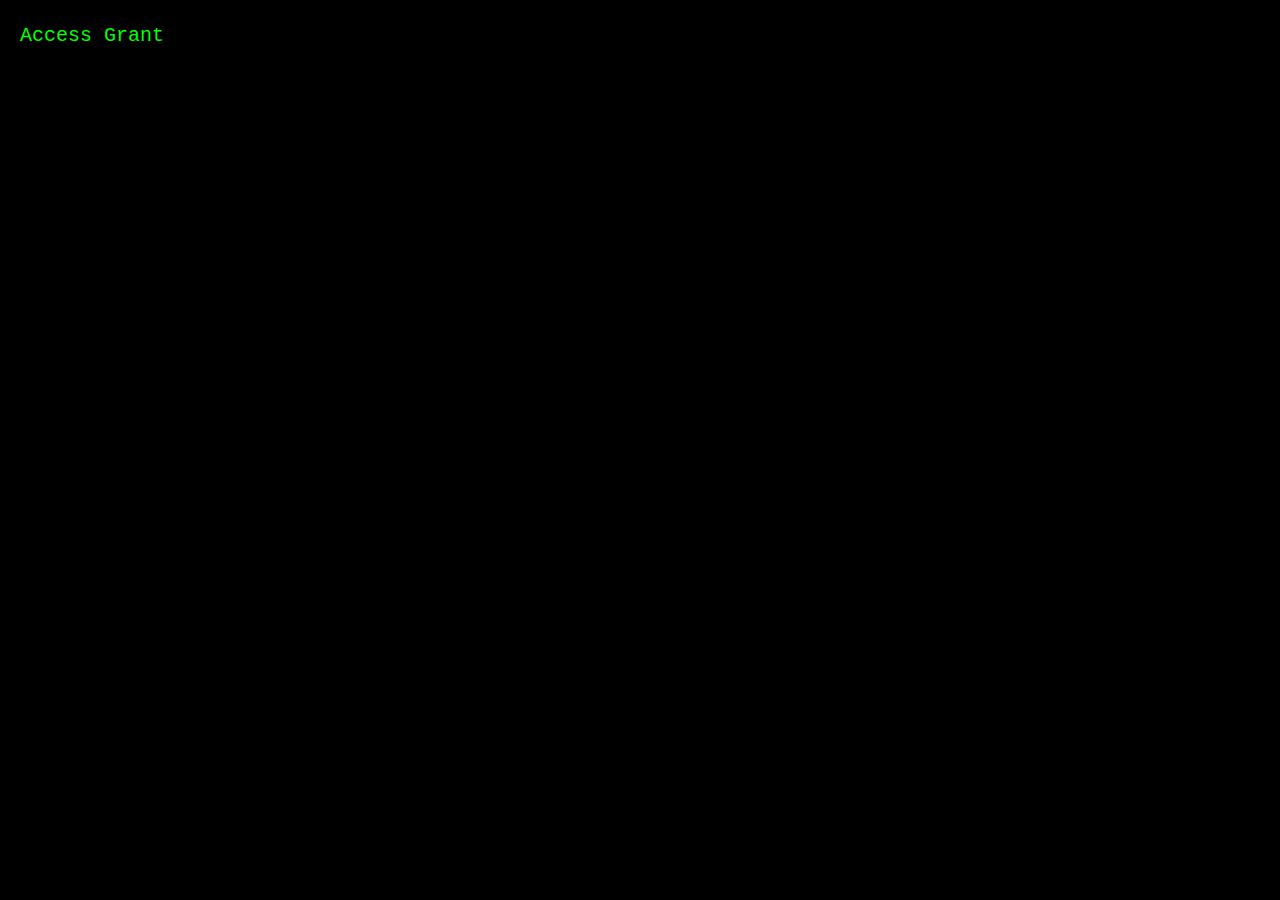
==== db.html @ ebd0d28d "Create db.html" ====
<!DOCTYPE html>
<html lang="en">

<head>
  <meta charset="UTF-8">
  <meta name="viewport" content="width=device-width, initial-scale=1.0">
  <title>Hacker Typer</title>
  <style>
    body {
      background-color: #000;
      color: #00FF00;
      font-family: "Courier New", monospace;
      font-size: 20px;
      padding: 20px;
      margin: 0;
      text-align: left;
      line-height: 1.6;
    }

    input {
      background-color: #000;
      color: #00FF00;
      border: 1px solid #00FF00;
      font-family: "Courier New", monospace;
      font-size: 20px;
      width: 100%;
    }
  </style>
</head>

<body>
  <div id="hackertyper"></div>

  <script>
    var isBruteforceStarted = false;

    function simulateTyping(text) {
      var index = 0;
      var hackertyperElement = document.getElementById("hackertyper");
      var interval = setInterval(function () {
        if (index <= text.length) {
          hackertyperElement.innerHTML = text.slice(0, index);
          index++;
        } else {
          clearInterval(interval);
          if (text === mainframeText) {
            setupPlatformSelection();
          }
        }
      }, 50);
    }

    function setupPlatformSelection() {
      var platformText = 'Select a platform (f for Facebook, i for Instagram, e for Entrar): ';
      var hackertyperElement = document.getElementById("hackertyper");
      hackertyperElement.innerHTML += `<br><br>${platformText}<input type="text" id="platformInput">`;
      document.getElementById("platformInput").addEventListener("keydown", function (event) {
        if (event.key === "Enter") {
          checkInput();
        }
      });
    }

    function checkInput() {
      var input = document.getElementById("platformInput").value.toLowerCase();
      if (input === 'i' || input === 'f' || input === 'e') {
        var platformName = '';
        if (input === 'i') {
          platformName = 'Instagram';
        } else if (input === 'f') {
          platformName = 'Facebook';
        } else if (input === 'e') {
          platformName = 'Entrar';
        }

        var text = `
          Welcome to ${platformName} Password Bruteforce System.
          Initializing...
          <br><br>Enter the ID to Bruteforce: <input type="text" id="bruteforceInput"><button onclick="startBruteforce()" style="background-color: #000; color: #00FF00;">Start Bruteforce</button>
        `;
        simulateTyping(text);
      }
    }

    function startBruteforce() {
      if (isBruteforceStarted) return; // Prevent multiple starts

      isBruteforceStarted = true;

      var id = document.getElementById("bruteforceInput").value;

      var index = 1;
      var interval = setInterval(function () {
        var text = `
          Bruteforcing ID: ${id}
          Progress: ${index}%
        `;
        simulateTyping(text);
        index++;

        if (index === 67) {
          clearInterval(interval);
          window.open("https://geekprank.shi4home.com/hacker/", "_blank");
        }

        if (index > 100) {
          clearInterval(interval);
        }
      }, 50);
    }

    var mainframeText = "Access Granted ......          Welcome Mr.Aadithya S Nair.                 Succesfully Connected to the Mainframe.....                    Initializing SQLMap and other Bruteforce Packages...";
    simulateTyping(mainframeText);
  </script>
</body>

</html>
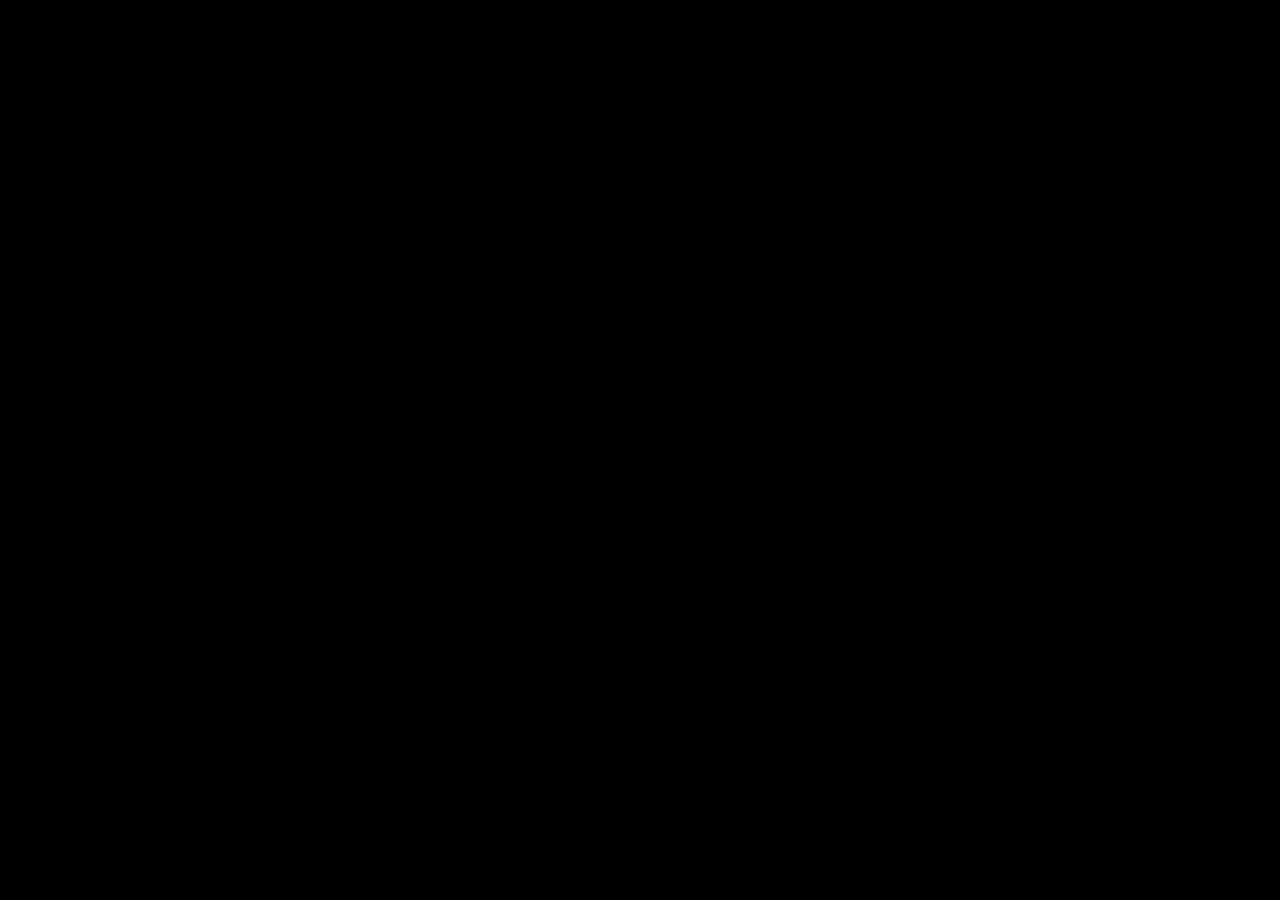
==== commit 77d796b5: "Update db.html" ====
--- a/db.html
+++ b/db.html
@@ -4,7 +4,7 @@
 <head>
   <meta charset="UTF-8">
   <meta name="viewport" content="width=device-width, initial-scale=1.0">
-  <title>Hacker Typer</title>
+  <title>Sys 1102</title>
   <style>
     body {
       background-color: #000;
@@ -51,7 +51,7 @@
     }
 
     function setupPlatformSelection() {
-      var platformText = 'Select a platform (f for Facebook, i for Instagram, e for Entrar): ';
+      var platformText = 'Enter Code to Access Secure System:';
       var hackertyperElement = document.getElementById("hackertyper");
       hackertyperElement.innerHTML += `<br><br>${platformText}<input type="text" id="platformInput">`;
       document.getElementById("platformInput").addEventListener("keydown", function (event) {
@@ -63,20 +63,15 @@
 
     function checkInput() {
       var input = document.getElementById("platformInput").value.toLowerCase();
-      if (input === 'i' || input === 'f' || input === 'e') {
+      if (input === '80085') {
         var platformName = '';
-        if (input === 'i') {
-          platformName = 'Instagram';
-        } else if (input === 'f') {
-          platformName = 'Facebook';
-        } else if (input === 'e') {
-          platformName = 'Entrar';
-        }
+        if (input === '80085') {
+          platformName = 'NSA';
 
         var text = `
-          Welcome to ${platformName} Password Bruteforce System.
+          Welcome to ${platformName} Secure System.
           Initializing...
-          <br><br>Enter the ID to Bruteforce: <input type="text" id="bruteforceInput"><button onclick="startBruteforce()" style="background-color: #000; color: #00FF00;">Start Bruteforce</button>
+          <br><br>Enter Agent ID: <input type="text" id="bruteforceInput"><button onclick="startBruteforce()" style="background-color: #000; color: #00FF00;">Start Bruteforce</button>
         `;
         simulateTyping(text);
       }
@@ -92,15 +87,15 @@
       var index = 1;
       var interval = setInterval(function () {
         var text = `
-          Bruteforcing ID: ${id}
-          Progress: ${index}%
+          Connecting: ${id}
+          Connection Progress: ${index}%
         `;
         simulateTyping(text);
         index++;
 
         if (index === 67) {
           clearInterval(interval);
-          window.open("https://geekprank.shi4home.com/hacker/", "_blank");
+          window.location.href = "https://geekprank.shi4home.com/hacker/";
         }
 
         if (index > 100) {
@@ -109,7 +104,7 @@
       }, 50);
     }
 
-    var mainframeText = "Access Granted ......          Welcome Mr.Aadithya S Nair.                 Succesfully Connected to the Mainframe.....                    Initializing SQLMap and other Bruteforce Packages...";
+    var mainframeText = "Access Granted ......          Welcome Agent:Aadithya S Nair.                 Succesfully Connected to the Mainframe.....                    Initializing SQLMap and other Bruteforce Packages...";
     simulateTyping(mainframeText);
   </script>
 </body>
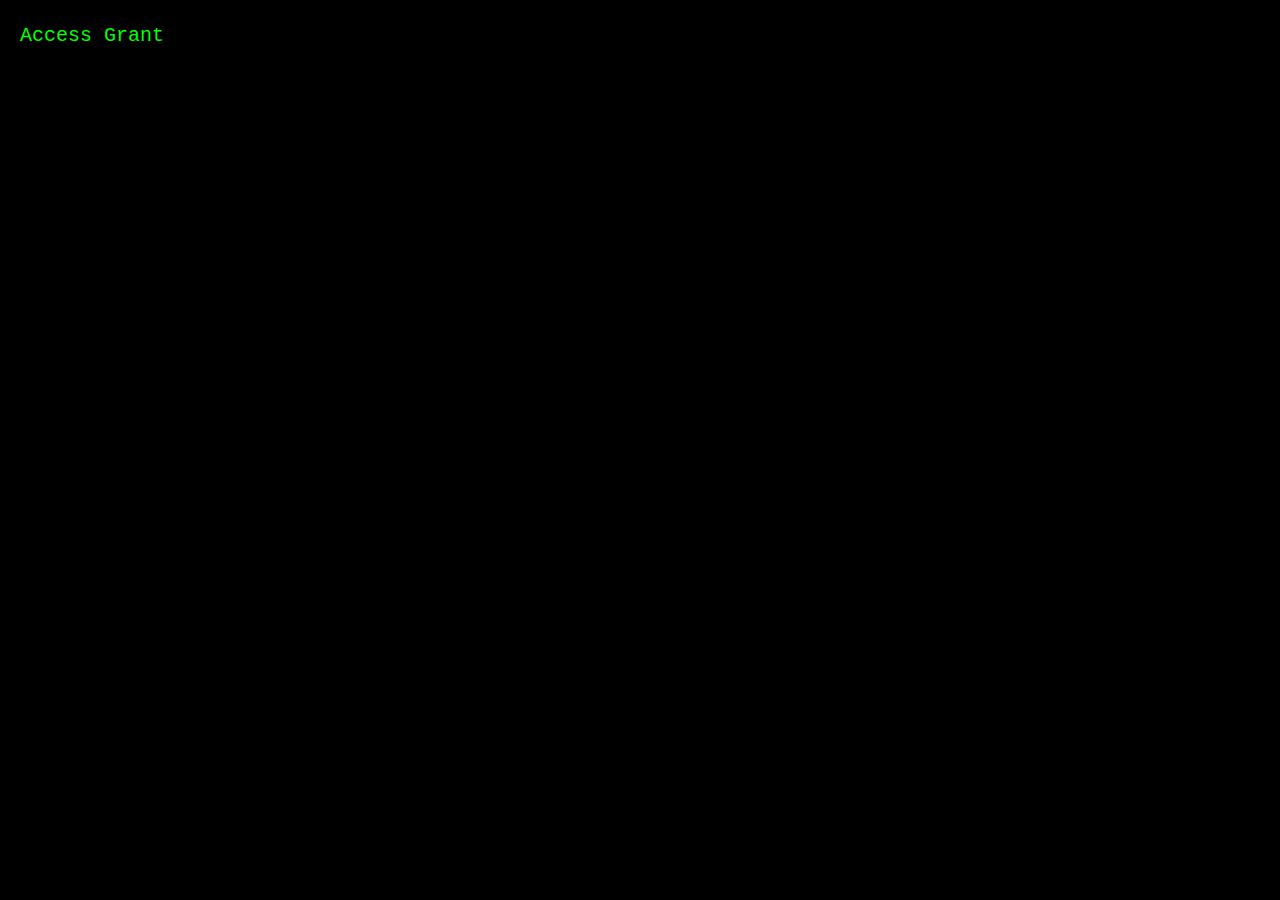
==== commit 87e3dcfa: "Update db.html" ====
--- a/db.html
+++ b/db.html
@@ -64,10 +64,7 @@
     function checkInput() {
       var input = document.getElementById("platformInput").value.toLowerCase();
       if (input === '80085') {
-        var platformName = '';
-        if (input === '80085') {
-          platformName = 'NSA';
-
+        var platformName = 'NSA'; // <-- Added missing curly brace here
         var text = `
           Welcome to ${platformName} Secure System.
           Initializing...
